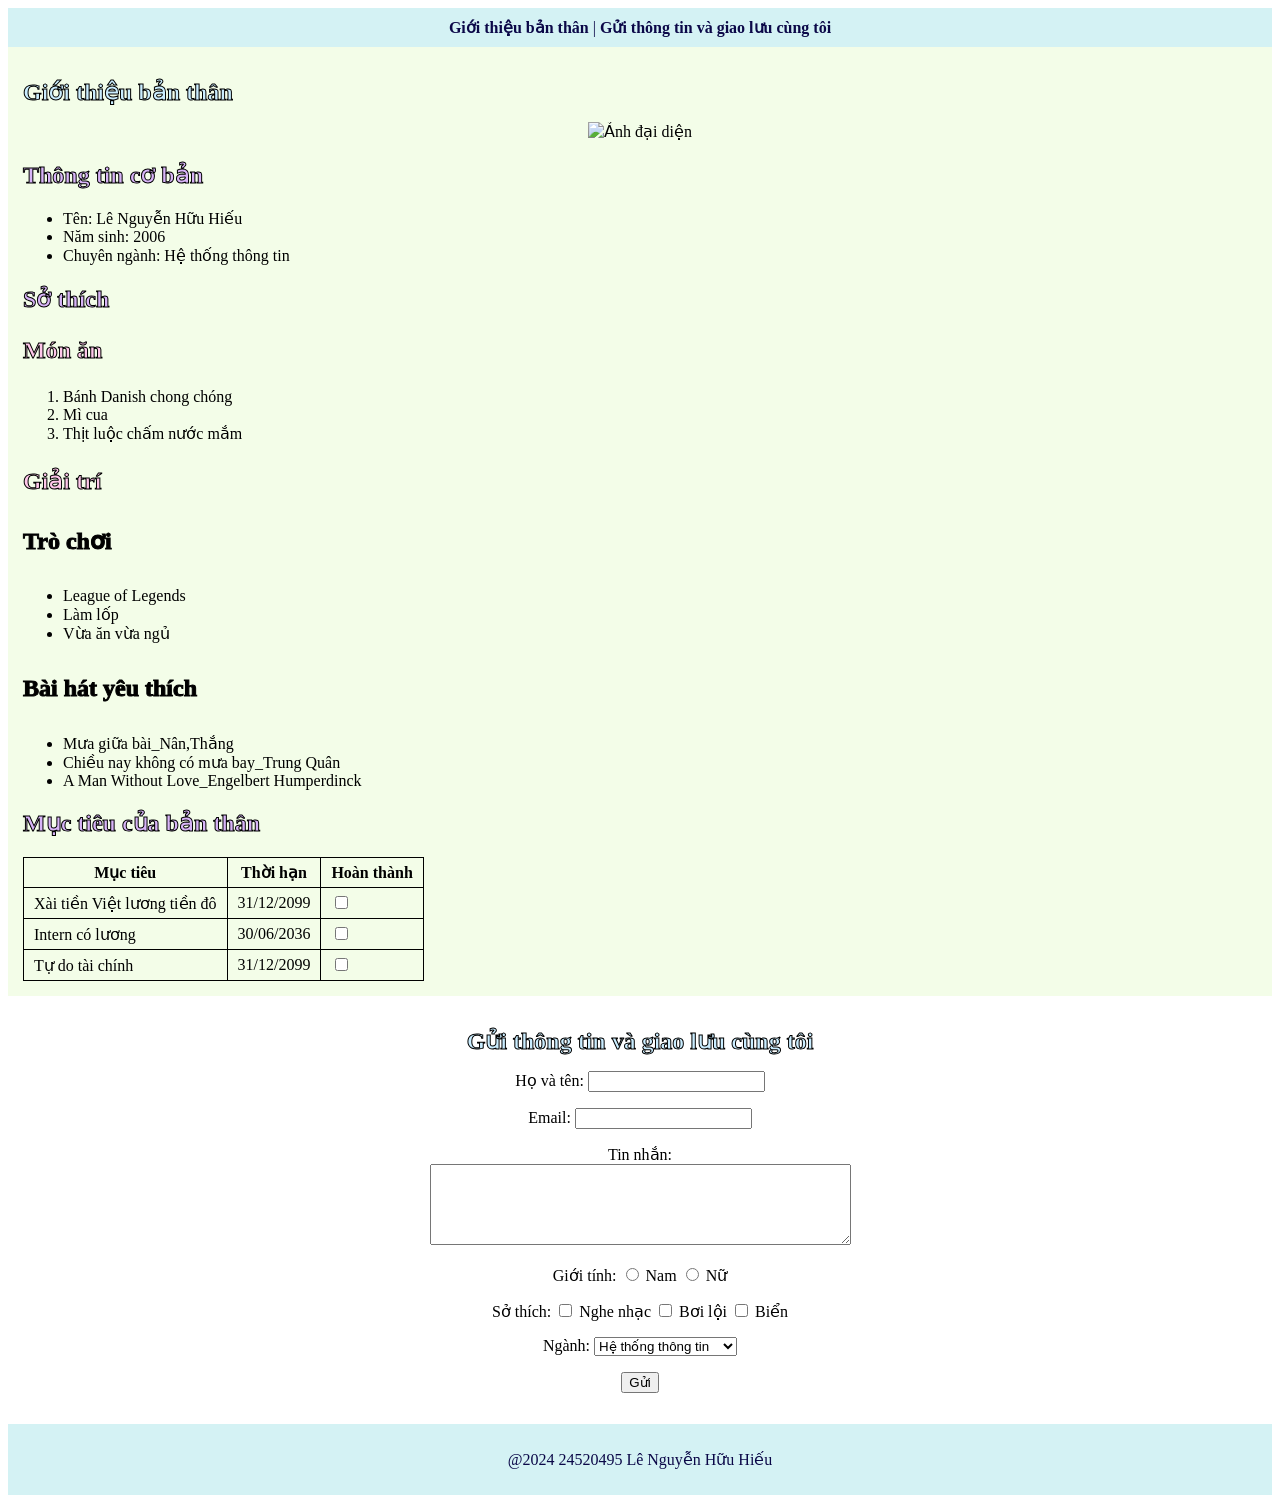
==== index.html @ cca36989 "Rename 24520495(2).html to index.html" ====
<!DOCTYPE html>
<html>

<head>
    <meta charset="utf-8">
    <link rel="stylesheet" type="text/css" href="styles.css">
</head>

<body>

    <nav>
        <a href="#gioi-thieu">Giới thiệu bản thân</a> |
        <a href="#lien-he">Gửi thông tin và giao lưu cùng tôi</a>
    </nav>

    <div id="gioi-thieu">
        <h1 style="color: #CAEDFF;">Giới thiệu bản thân</h1>

        <div style="text-align: center;">
            <img src="https://encrypted-tbn0.gstatic.com/images?q=tbn:ANd9GcTKHArI1trc0TxYNVZuWOgCcX3qHe9D4A4LUIf9NAZKsRM3l-ITqyH70fo&s=10"
                alt="Ảnh đại diện" width="100" height="100">
        </div>

        <h2 style="color: #D8B4F8;">Thông tin cơ bản</h2>
        <ul>
            <li>Tên: Lê Nguyễn Hữu Hiếu</li>
            <li>Năm sinh: 2006</li>
            <li>Chuyên ngành: Hệ thống thông tin</li>
        </ul>

        <h2 style="color: #D8B4F8;">Sở thích</h2>

        <h3 style="color: #FFC7EA;">Món ăn</h3>
        <ol>
            <li>Bánh Danish chong chóng</li>
            <li>Mì cua</li>
            <li>Thịt luộc chấm nước mắm</li>
        </ol>

        <h3 style="color: #FFC7EA;">Giải trí</h3>

        <!-- Trò chơi và Bài hát yêu thích cùng cấp h4 -->
        <h4>Trò chơi</h4>
        <ul>
            <li>League of Legends</li>
            <li>Làm lốp</li>
            <li>Vừa ăn vừa ngủ</li>
        </ul>

        <h4>Bài hát yêu thích</h4>
        <ul>
            <li>Mưa giữa bài_Nân,Thắng</li>
            <li>Chiều nay không có mưa bay_Trung Quân</li>
            <li>A Man Without Love_Engelbert Humperdinck</li>
        </ul>

        <h2 style="color: #D8B4F8;">Mục tiêu của bản thân</h2>

        <table>
            <tr>
                <th>Mục tiêu</th>
                <th>Thời hạn</th>
                <th>Hoàn thành</th>
            </tr>
            <tr>
                <td>Xài tiền Việt lương tiền đô</td>
                <td>31/12/2099</td>
                <td><input type="checkbox"></td>
            </tr>
            <tr>
                <td>Intern có lương</td>
                <td>30/06/2036</td>
                <td><input type="checkbox"></td>
            </tr>
            <tr>
                <td>Tự do tài chính</td>
                <td>31/12/2099</td>
                <td><input type="checkbox"></td>
            </tr>
        </table>
    </div>

    <div id="lien-he">
        <h1 style="color: #CAEDFF;">Gửi thông tin và giao lưu cùng tôi</h1>

        <form>
            <p>
                Họ và tên: <input type="text" name="hoten">
            </p>
            <p>
                Email: <input type="email" name="email">
            </p>
            <p>
                Tin nhắn:<br>
                <textarea name="tinnhan" rows="5" cols="50"></textarea>
            </p>
            <p>
                Giới tính:
                <input type="radio" name="gioitinh" value="nam"> Nam
                <input type="radio" name="gioitinh" value="nu"> Nữ
            </p>
            <p>
                Sở thích:
                <input type="checkbox" name="sothich" value="nghenhac"> Nghe nhạc
                <input type="checkbox" name="sothich" value="boiloi"> Bơi lội
                <input type="checkbox" name="sothich" value="bien"> Biển
            </p>
            <p>
                Ngành:
                <select name="nganh">
                    <option value="khmt">Khoa học Máy tính</option>
                    <option value="httt" selected>Hệ thống thông tin</option>
                    <option value="cntt">Công nghệ thông tin</option>
                </select>
            </p>
            <p>
                <input type="submit" value="Gửi">
            </p>
        </form>
    </div>

    <footer>
        <p>@2024 24520495 Lê Nguyễn Hữu Hiếu</p>
    </footer>
</body>

</html>
---- styles.css ----
h1,
h2,
h3,
h4 {
    font-size: 24px;
    -webkit-text-stroke: 1px black;
}

#gioi-thieu {
    background-color: #F3FDE8;
    padding: 15px;

}


#lien-he {
    background-image: url(https://i.pinimg.com/736x/02/5c/b0/025cb088253fba6a2e6988498d6d5197.jpg);
    background-repeat: repeat;
    text-align: center;
    padding: 15px;
}


table {
    border-collapse: collapse;
}

table,
th,
td {
    border: 1px solid black;
}

th,
td {
    padding: 5px 10px;
}


nav,
footer {
    background-color: #d4f2f4;
    color: #0b0848;
    padding: 10px;
    text-align: center;
}

nav a {
    color: #0b0848;
    text-decoration: none;
    font-weight: bold;
}
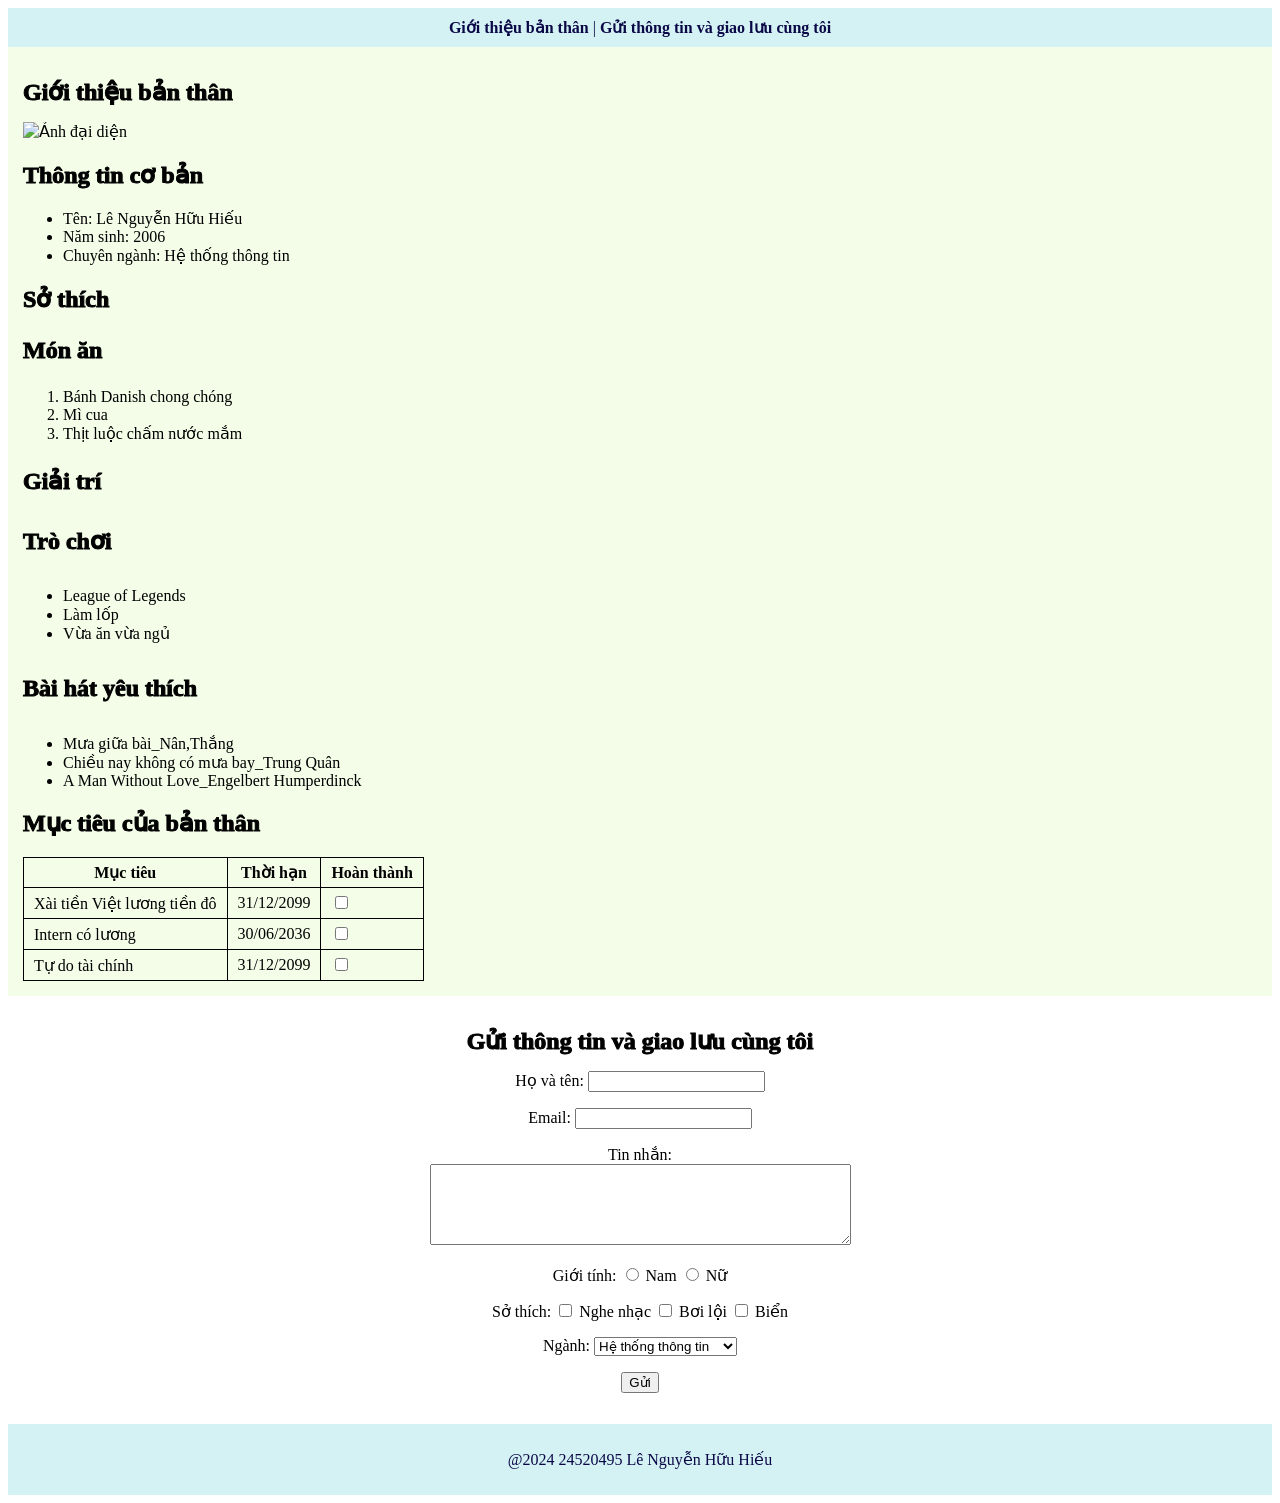
==== commit f88ca81a: "Refactor index.html structure and content" ====
--- a/index.html
+++ b/index.html
@@ -3,6 +3,7 @@
 
 <head>
     <meta charset="utf-8">
+    <title>Bài tập 2 - Giới thiệu bản thân và Liên hệ</title>
     <link rel="stylesheet" type="text/css" href="styles.css">
 </head>
 
@@ -14,32 +15,31 @@
     </nav>
 
     <div id="gioi-thieu">
-        <h1 style="color: #CAEDFF;">Giới thiệu bản thân</h1>
+        <h1>Giới thiệu bản thân</h1>
 
-        <div style="text-align: center;">
+        <div class="anh-dai-dien">
             <img src="https://encrypted-tbn0.gstatic.com/images?q=tbn:ANd9GcTKHArI1trc0TxYNVZuWOgCcX3qHe9D4A4LUIf9NAZKsRM3l-ITqyH70fo&s=10"
                 alt="Ảnh đại diện" width="100" height="100">
         </div>
 
-        <h2 style="color: #D8B4F8;">Thông tin cơ bản</h2>
+        <h2>Thông tin cơ bản</h2>
         <ul>
             <li>Tên: Lê Nguyễn Hữu Hiếu</li>
             <li>Năm sinh: 2006</li>
             <li>Chuyên ngành: Hệ thống thông tin</li>
         </ul>
 
-        <h2 style="color: #D8B4F8;">Sở thích</h2>
+        <h2>Sở thích</h2>
 
-        <h3 style="color: #FFC7EA;">Món ăn</h3>
+        <h3>Món ăn</h3>
         <ol>
             <li>Bánh Danish chong chóng</li>
             <li>Mì cua</li>
             <li>Thịt luộc chấm nước mắm</li>
         </ol>
 
-        <h3 style="color: #FFC7EA;">Giải trí</h3>
+        <h3>Giải trí</h3>
 
-        <!-- Trò chơi và Bài hát yêu thích cùng cấp h4 -->
         <h4>Trò chơi</h4>
         <ul>
             <li>League of Legends</li>
@@ -54,7 +54,7 @@
             <li>A Man Without Love_Engelbert Humperdinck</li>
         </ul>
 
-        <h2 style="color: #D8B4F8;">Mục tiêu của bản thân</h2>
+        <h2>Mục tiêu của bản thân</h2>
 
         <table>
             <tr>
@@ -81,7 +81,7 @@
     </div>
 
     <div id="lien-he">
-        <h1 style="color: #CAEDFF;">Gửi thông tin và giao lưu cùng tôi</h1>
+        <h1>Gửi thông tin và giao lưu cùng tôi</h1>
 
         <form>
             <p>
